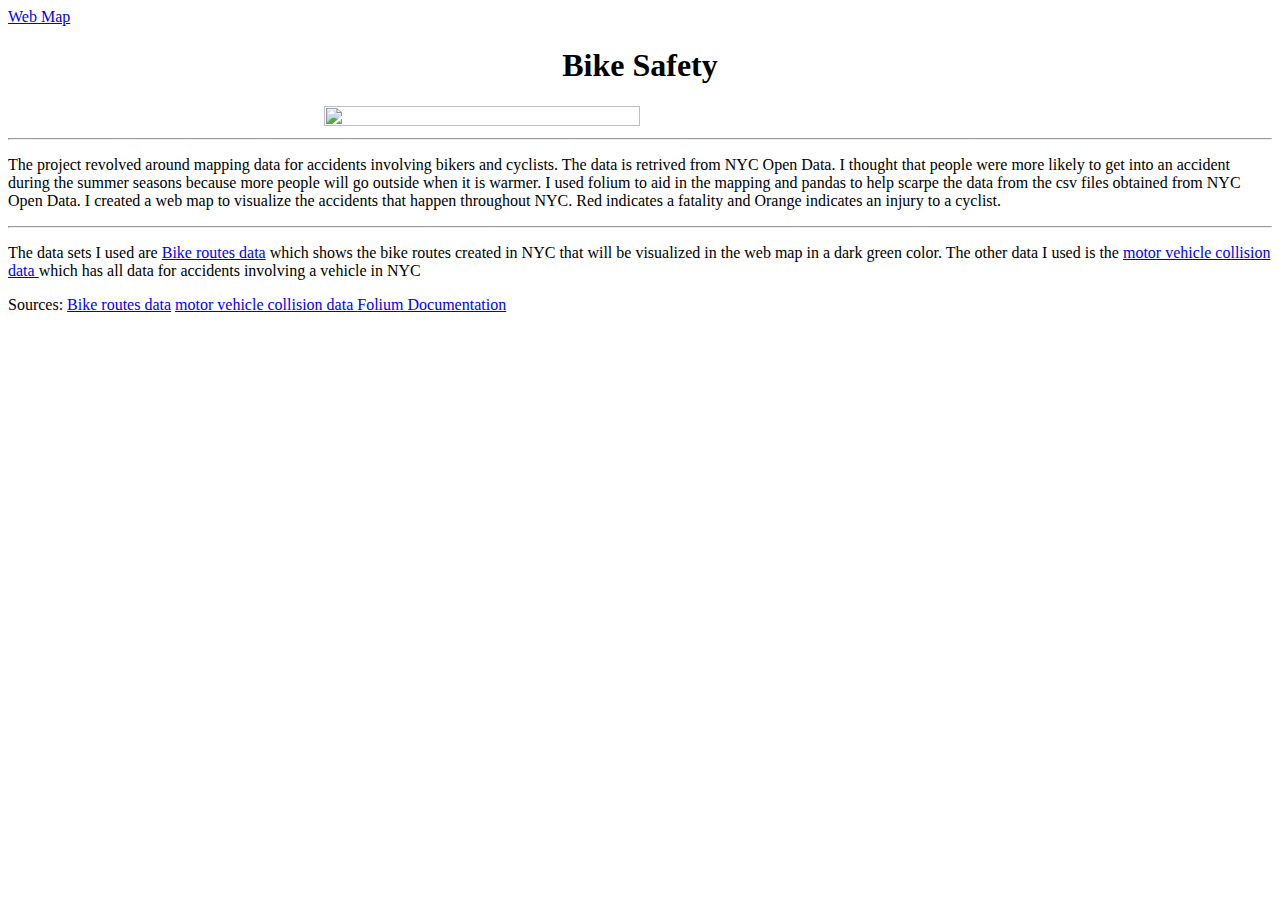
==== index.html @ 07dd4e62 "index.html added" ====
<!DOCTYPE html>
<html lang="en">
  <head>
    <meta charset="UTF-8" />
    <meta http-equiv="X-UA-Compatible" content="IE=edge" />
    <meta name="viewport" content="width=device-width, initial-scale=1.0" />
    <title>BIke Safety</title>
    <link rel="stylesheet" href="style.css" />
  </head>
  <body>
    <a href="./map.html">Web Map</a>
    <h1>Bike Safety</h1>
    <img
      src="https://thumbs.dreamstime.com/b/bike-lane-safety-symbol-painted-street-new-york-city-nyc-146247372.jpg"
    />
    <hr />
    <p>
      The project revolved around mapping data for accidents involving bikers
      and cyclists. The data is retrived from NYC Open Data. I thought that
      people were more likely to get into an accident during the summer seasons
      because more people will go outside when it is warmer. I used folium to
      aid in the mapping and pandas to help scarpe the data from the csv files
      obtained from NYC Open Data. I created a web map to visualize the
      accidents that happen throughout NYC. Red indicates a fatality and Orange
      indicates an injury to a cyclist.
    </p>
    <hr />
    <p>
      The data sets I used are
      <a
        href="https://data.cityofnewyork.us/Transportation/Bicycle-Routes/7vsa-caz7"
      >
        Bike routes data</a
      >
      which shows the bike routes created in NYC that will be visualized in the
      web map in a dark green color. The other data I used is the
      <a
        href="https://data.cityofnewyork.us/Public-Safety/Motor-Vehicle-Collisions-Crashes/h9gi-nx95"
      >
        motor vehicle collision data
      </a>
      which has all data for accidents involving a vehicle in NYC
    </p>
    <p>
      Sources:
      <a
        href="https://data.cityofnewyork.us/Transportation/Bicycle-Routes/7vsa-caz7"
      >
        Bike routes data</a
      >
      <a
        href="https://data.cityofnewyork.us/Public-Safety/Motor-Vehicle-Collisions-Crashes/h9gi-nx95"
      >
        motor vehicle collision data
      </a>
      <a href="http://python-visualization.github.io/folium/">
        Folium Documentation
      </a>
    </p>
  </body>
</html>
---- style.css ----
h1 {
  text-align: center;
}

img {
  display: block;
  margin: auto;
  width: 50%;
  height: 50%;
}
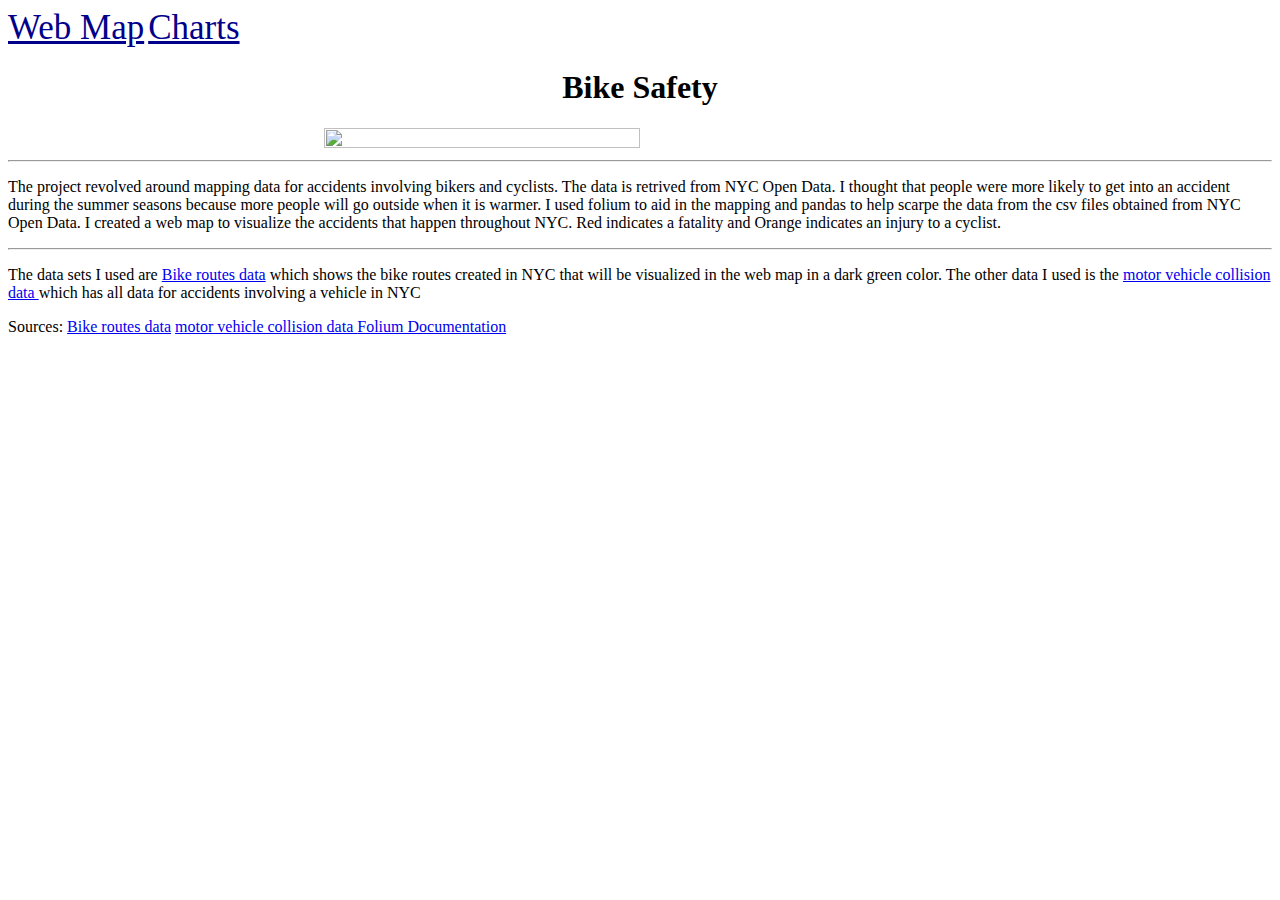
==== commit abc98b6f: "chart.html added" ====
--- a/index.html
+++ b/index.html
@@ -8,7 +8,8 @@
     <link rel="stylesheet" href="style.css" />
   </head>
   <body>
-    <a href="./map.html">Web Map</a>
+    <a id="nav" href="./map.html">Web Map</a>
+    <a id="nav" href="./charts.html">Charts</a>
     <h1>Bike Safety</h1>
     <img
       src="https://thumbs.dreamstime.com/b/bike-lane-safety-symbol-painted-street-new-york-city-nyc-146247372.jpg"
--- a/style.css
+++ b/style.css
@@ -8,3 +8,8 @@
   width: 50%;
   height: 50%;
 }
+
+#nav {
+  font-size: 35px;
+  color: darkblue;
+}
